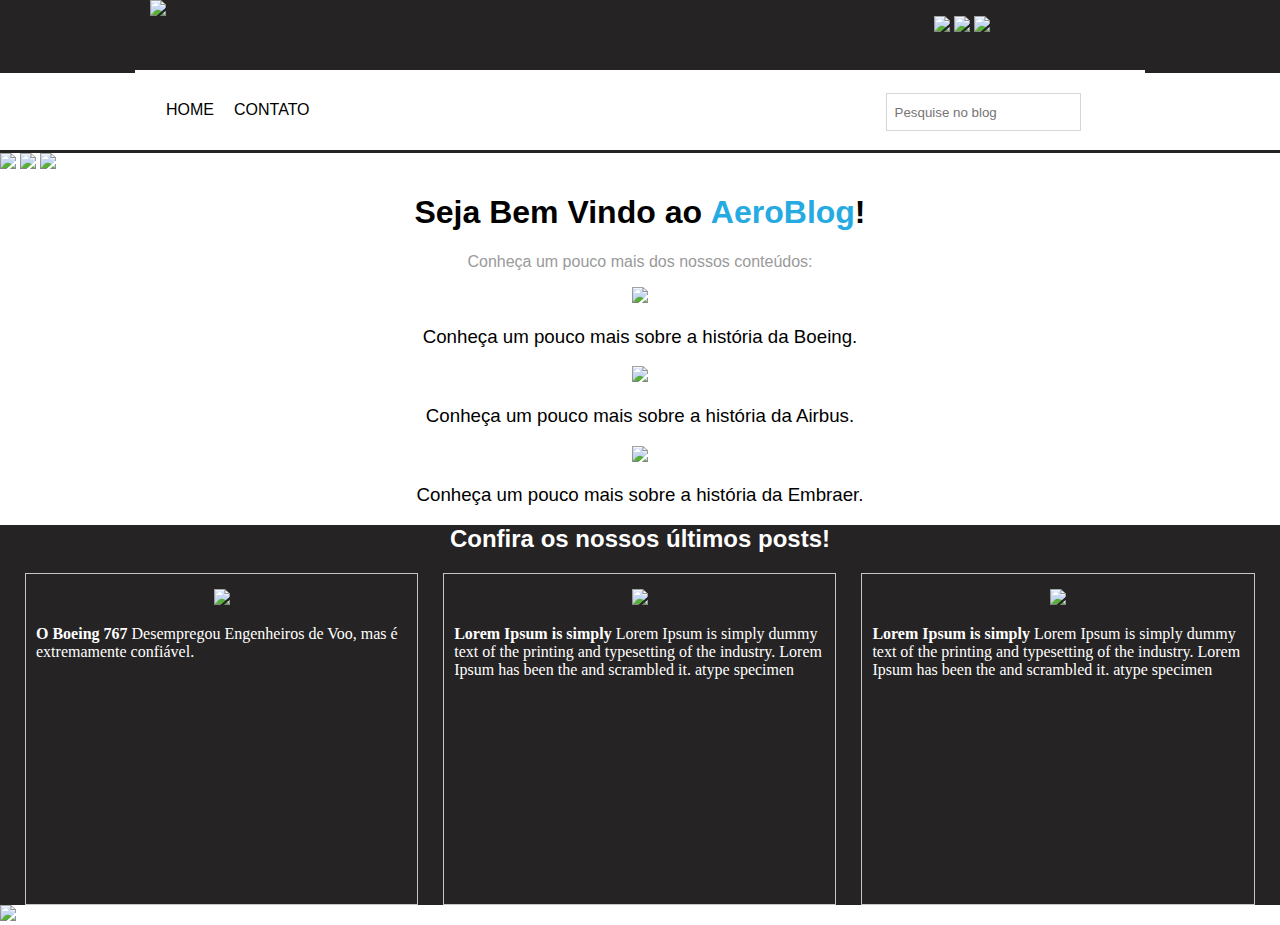
==== index.html @ f36cda5f "initial config" ====
<!DOCTYPE html>

<html>

<head>
    <link rel="stylesheet" type="text/css" href="./css/main.css">
    <link rel="stylesheet" type="text/css" href="./css/slick.css" />

    <title>SGS</title>
</head>

<body>
    <header class="Menu-principal">
        <main>
            <div class="retangulo-1">
                <div class="logoab">
                    <a href="index.html"><img src="./img/logo blog.png" /></a>
                </div>
                <div class="redesociais">
                    <ul>
                        <li>
                            <a href="https://www.facebook.com/" target="_blank">
                                <img src="./img/logo facebook.png" /></a>
                        </li>
                        <li>
                            <a href="https://twitter.com/login?lang=pt" target="_blank"><img
                                    src="./img/logo twitter.png" />
                            </a>
                        </li>
                        <li>
                            <a href="https://www.youtube.com/" target="_blank">
                                <img src="./img/logo youtube.png" />
                            </a>
                        </li>
                    </ul>
                </div>
            </div>
        </main>
    </header>
    <main class="paginatd bottonborder">
        <div class="retangulo2">
            <div class="menu">
                <ul>
                    <li>
                        <a href="index.html">Home</a>
                    </li>
                    <li>
                        <a href="Contato.html">Contato</a>
                    </li>

                </ul>
            </div>
            <div class="pesquisa">
                <input placeholder="Pesquise no blog" type="text" />
            </div>
        </div>

    </main>
    <div class="paginatd">
        <div class="slider-principal">
            <img src="./img/Introduc.png">
            <img src="./img/Boeingimg.png">
            <img src="./img/Embraerimg.png">
        </div>

    </div>
    <div class="paginatd">
        <div class="content text-destaque">
            <h1> Seja Bem Vindo ao <strong>AeroBlog</strong>!</h1>
            <p>Conheça um pouco mais dos nossos conteúdos:</p>

            <div class="imgscontent">
                <a href="Boeing.html"> <img src="./img/Asset 8.png" /> </a>
                <h3> Conheça um pouco mais sobre a história da Boeing. </h3>
                <p></p>
            </div>
            <div class="imgscontent">
                <a href="Airbus.html"> <img src="./img/Asset 9.png" /> </a>
                <h3> Conheça um pouco mais sobre a história da Airbus. </h3>
                <p></p>
            </div>
            <div class="imgscontent">
                <a href="Embraer.html"> <img src="./img/Asset 10.png" /> </a>
                <h3> Conheça um pouco mais sobre a história da Embraer. </h3>
                <p></p>
            </div>

        </div>
    </div>

    <div class="Posts border">
        <h2> Confira os nossos últimos posts!</h2>
    </div>
    <div class="paginatd bloco-imagens-texto">
        <div class="paginat bloco-texto bloco-imagem">
            <a href="boeing767.html" style="text-decoration: none"><img src="./img/Boeing767.png">
                <p><b>O Boeing 767</b>
                    Desempregou Engenheiros de Voo, mas é extremamente confiável.
                </p>
            </a>
        </div>
        <div class="paginat bloco-texto bloco-imagem">
            <img src="./img/BoeingAP.png">
            <p><b>Lorem Ipsum is simply</b>
                Lorem Ipsum is simply dummy text of the printing and typesetting of the
                industry. Lorem
                Ipsum has been
                the and scrambled it.
                atype specimen
            </p>
        </div>
        <div class="paginat bloco-texto bloco-imagem">
            <img src="./img/Asset 13.png">
            <p><b>Lorem Ipsum is simply</b>
                Lorem Ipsum is simply dummy text of the printing and typesetting of the
                industry. Lorem
                Ipsum has been
                the and scrambled it.
                atype specimen
            </p>

        </div>
    </div>

    <div class="retangulo-1 ">
        <div class="logoab">
            <a href="index.html"><img src="./img/logo blog.png" /></a>
        </div>

        </header>
        </main>

        <script type="text/javascript" src="./js/jquery-1.11.0.min.js"></script>
        <script type="text/javascript" src="./js/jquery-migrate.js"></script>
        <script type="text/javascript" src="./js/slick.min.js"></script>
        <script type="text/javascript" src="./js/main.js"></script>
</body>

</html>
---- css/main.css ----
body {
    width: 100%;
    height: 100%;
    margin: 0 auto;
}

ul {
    padding: 0px!important;
}

.Menu-principal {
    width: 100%;
    background-color: #252323;
    height: 70px;
}
main, .content {
    margin: 0 auto;
    width: 980px;
    position: relative;
}

.text-destaque p {
    color: #9a9a9a;
    text-align: center;

}
.text-destaque {
    text-align: center;
    font-family: Verdana, Geneva, Tahoma, sans-serif ;
}

.text-destaque h1 {
    color: #000
}
.text-destaque strong {
    color:#25AAE2;
}

.logoab {
    margin-top: auto;
    margin-bottom: auto;   
    width: 70%;
    float: left;  
}
.redesociais ul li {
    display: inline-block;
    

}
.redesociais {
    width: 20%;
    float: right;
}

.retangulo-1{
    background-color: #252323;
}

.retangulo2 {
    background-color: #ffffff;
    width: 980px;
    margin: 0 auto;
    padding: 15px;
}
.bottonborder {
    border-bottom: 3px solid #252323;
    height: 80px;
}

.border {
    border-top: 3px solid #252323;
    height: 100px;
}

.menu ul li {
    display: inline-block;
    color: black;
    margin-left: 16px;
    height: 50px;
    font-family: Verdana, Geneva, Tahoma, sans-serif ;
    
}
.menu ul li:hover{
    border-bottom: 2px solid #25AAE2;
}

.menu ul li a:hover{
    color: #25AAE2;
    

}

.menu ul li a {
    display: inline-block;
    color: black;
    text-decoration: none;
    font-size: 16px;
    text-transform: uppercase;

}
.menu {
    width: 70%;
    float:left;
}
.pesquisa{
    width: 30%;
    float: right;
    text-align: center;
}
.pesquisa input {
    margin-top: 8px;
    padding: 8px;
    height: 20px;
    border: 1px solid #d6d6d6
}

.paginatd{
    width: 100%;
    float: left;
    

}

button.slick-prev {
    font-size: 0px;
    border: none;
    width: 64px;
    height: 130px;
    z-index: 9;
    background-color: transparent;
    background-image: url('../img/prev.png');
    position: absolute;
    top:73%;
    left: 10%;
}

button.slick-next {
    font-size: 0px;
    border: none;
    width: 64px;
    height: 130px;
    z-index: 9;
    background-color: transparent;
    background-image: url('../img/prox.png');
    position: absolute;
    top:73%;
    right: 10%;
}
.slider-principal {
    width: 100%;
}
.slick-initialized {
    overflow: hidden;
}

.slick-dots li button {
    font-size: 0px;
    border: 3px solid #000;
    width: 22px;
    height: 22px;
    background: transparent;
    border-radius: 50%;
    cursor: pointer;

}
.slick-dots{
    margin: 0 auto;
    width: 50%;
    position: absolute;
    left: 47%;
    top: 750px;

}

.slick-dots li {
    padding-left: 10px;
    display: inline-block;
}

li.slick-active button{
    background: #25AAE2;

}

.paginat {
    text-align: center;
    padding-left: 15px;
    padding-right: 15px; 
    width: 29%;
    float: left;
    position: relative;
    padding: 10px;
}

.bloco-imagem img {
    margin: 0 auto;
    width: 100%;
    height: auto;
    
}
.bloco-imagens-texto{
    color:#ffffff;
}

.bloco-imagem {
    height: 300px ;
    border: 1px solid #c5c5c5;
    padding-top: 15px;
    padding-bottom: 15px;

    
}
.bloco-imagem b, p {
    text-align: left;
}
.bloco-texto {
    margin-top: 3em;
    margin-left: 25px;
   
}

h3 {
    font-weight: normal!important;
    
}

.bloco-imagens-texto {
    background-color: #252323;
}

a {
    color: inherit;
}

.Posts{
    text-align: center;
    font-family: Verdana, Geneva, Tahoma, sans-serif ;
    color:#ffffff;

}
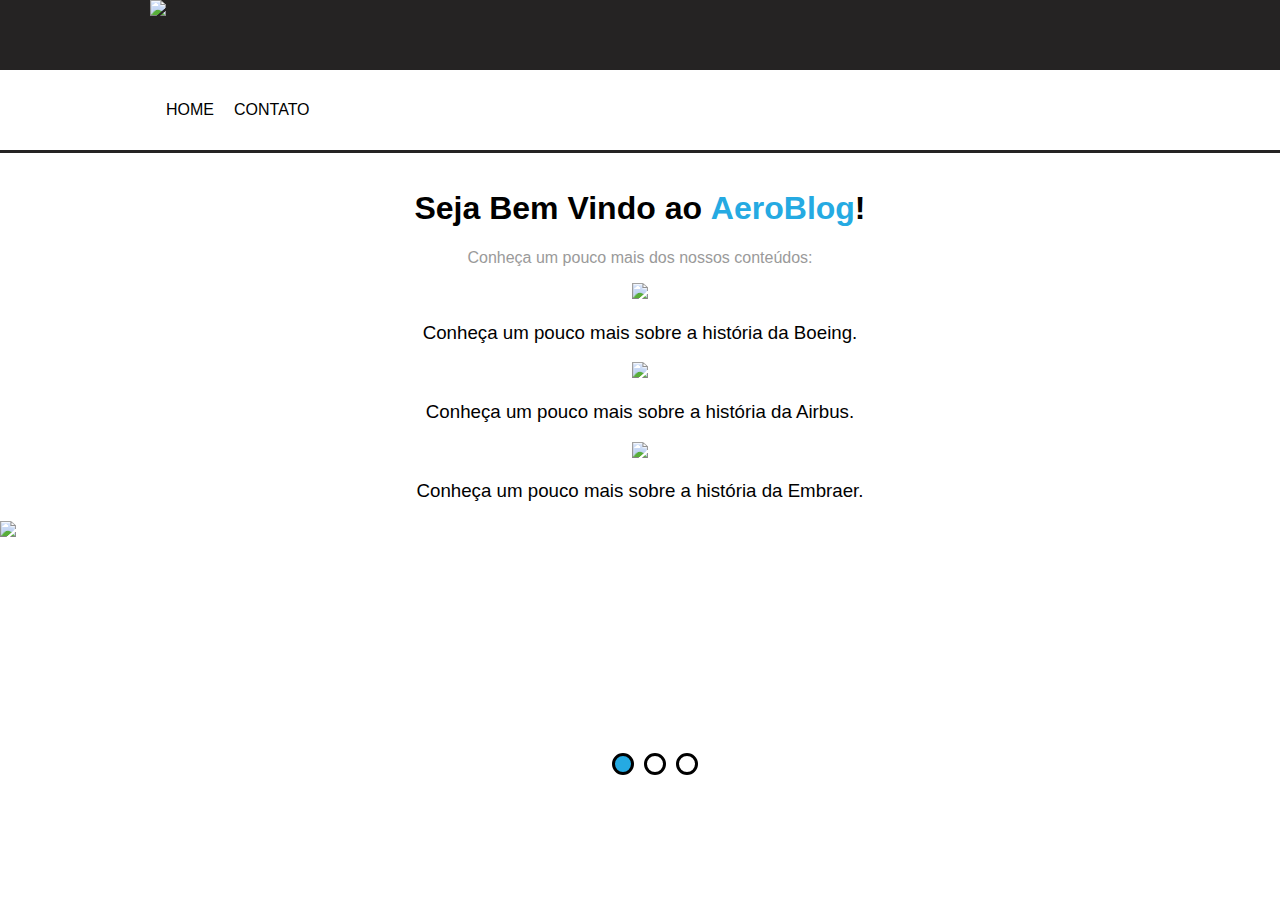
==== commit 3424344f: "slides js" ====
--- a/index.html
+++ b/index.html
@@ -16,24 +16,6 @@
                 <div class="logoab">
                     <a href="index.html"><img src="./img/logo blog.png" /></a>
                 </div>
-                <div class="redesociais">
-                    <ul>
-                        <li>
-                            <a href="https://www.facebook.com/" target="_blank">
-                                <img src="./img/logo facebook.png" /></a>
-                        </li>
-                        <li>
-                            <a href="https://twitter.com/login?lang=pt" target="_blank"><img
-                                    src="./img/logo twitter.png" />
-                            </a>
-                        </li>
-                        <li>
-                            <a href="https://www.youtube.com/" target="_blank">
-                                <img src="./img/logo youtube.png" />
-                            </a>
-                        </li>
-                    </ul>
-                </div>
             </div>
         </main>
     </header>
@@ -49,9 +31,6 @@
                     </li>
 
                 </ul>
-            </div>
-            <div class="pesquisa">
-                <input placeholder="Pesquise no blog" type="text" />
             </div>
         </div>
 
@@ -88,40 +67,6 @@
         </div>
     </div>
 
-    <div class="Posts border">
-        <h2> Confira os nossos últimos posts!</h2>
-    </div>
-    <div class="paginatd bloco-imagens-texto">
-        <div class="paginat bloco-texto bloco-imagem">
-            <a href="boeing767.html" style="text-decoration: none"><img src="./img/Boeing767.png">
-                <p><b>O Boeing 767</b>
-                    Desempregou Engenheiros de Voo, mas é extremamente confiável.
-                </p>
-            </a>
-        </div>
-        <div class="paginat bloco-texto bloco-imagem">
-            <img src="./img/BoeingAP.png">
-            <p><b>Lorem Ipsum is simply</b>
-                Lorem Ipsum is simply dummy text of the printing and typesetting of the
-                industry. Lorem
-                Ipsum has been
-                the and scrambled it.
-                atype specimen
-            </p>
-        </div>
-        <div class="paginat bloco-texto bloco-imagem">
-            <img src="./img/Asset 13.png">
-            <p><b>Lorem Ipsum is simply</b>
-                Lorem Ipsum is simply dummy text of the printing and typesetting of the
-                industry. Lorem
-                Ipsum has been
-                the and scrambled it.
-                atype specimen
-            </p>
-
-        </div>
-    </div>
-
     <div class="retangulo-1 ">
         <div class="logoab">
             <a href="index.html"><img src="./img/logo blog.png" /></a>
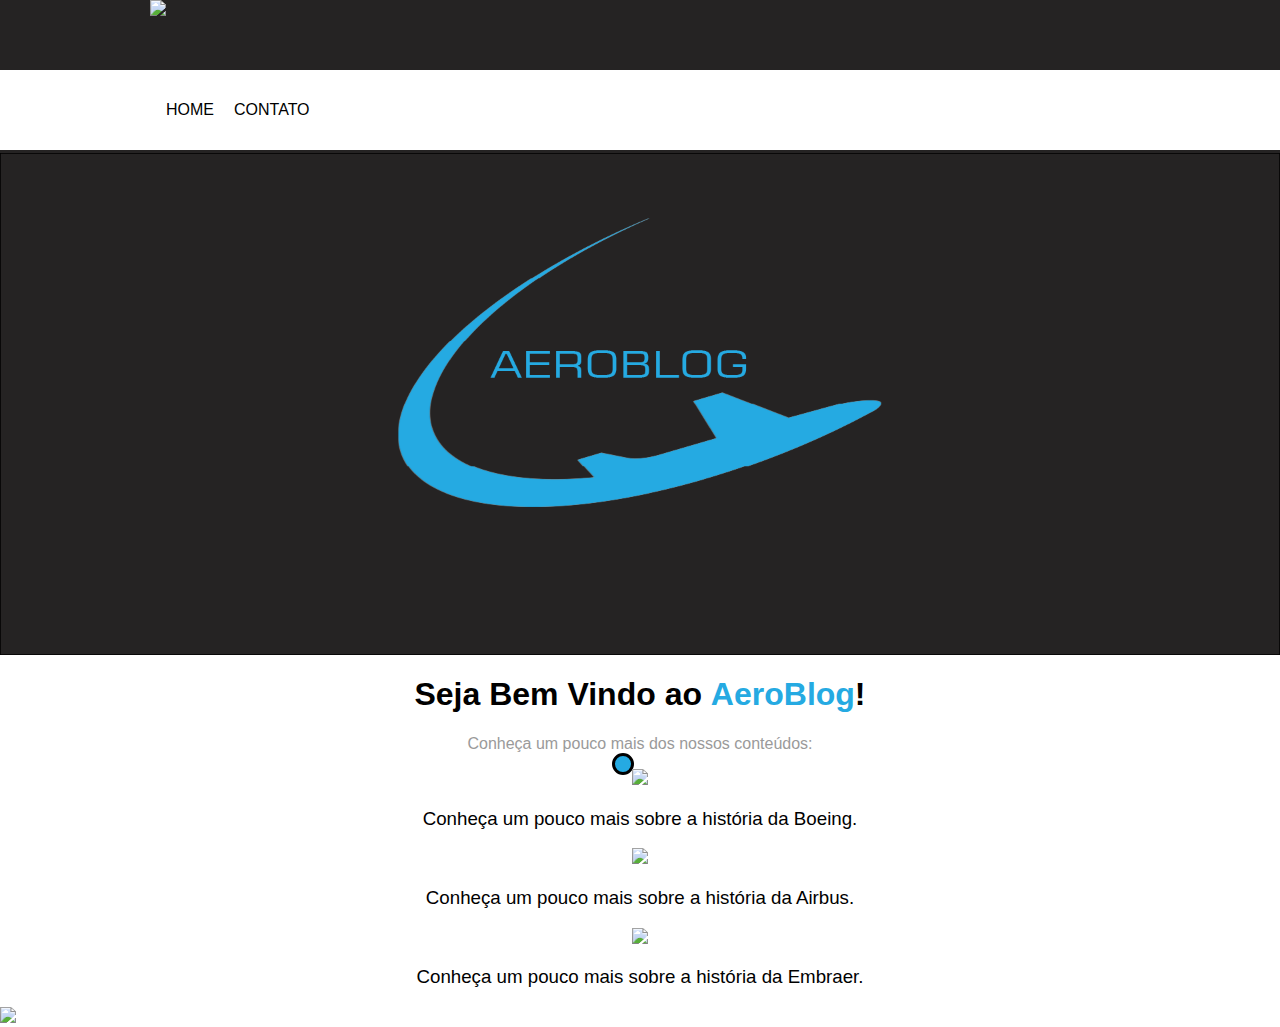
==== commit b7b42c3d: "contact html and css" ====
--- a/index.html
+++ b/index.html
@@ -38,8 +38,6 @@
     <div class="paginatd">
         <div class="slider-principal">
             <img src="./img/Introduc.png">
-            <img src="./img/Boeingimg.png">
-            <img src="./img/Embraerimg.png">
         </div>
 
     </div>
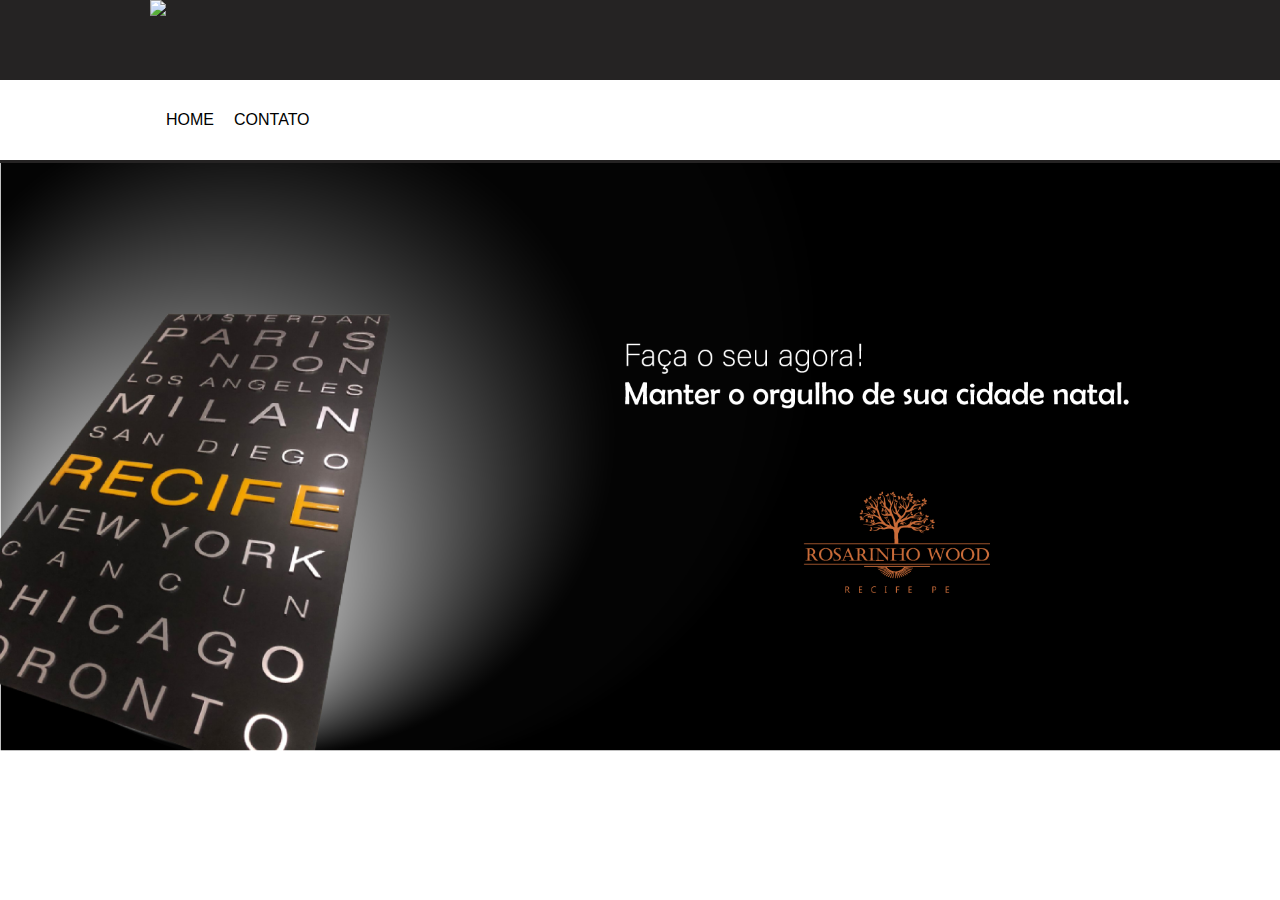
==== commit 67ebb8b8: "tests" ====
--- a/index.html
+++ b/index.html
@@ -43,40 +43,21 @@
     </div>
     <div class="paginatd">
         <div class="content text-destaque">
-            <h1> Seja Bem Vindo ao <strong>AeroBlog</strong>!</h1>
-            <p>Conheça um pouco mais dos nossos conteúdos:</p>
 
-            <div class="imgscontent">
-                <a href="Boeing.html"> <img src="./img/Asset 8.png" /> </a>
-                <h3> Conheça um pouco mais sobre a história da Boeing. </h3>
-                <p></p>
-            </div>
-            <div class="imgscontent">
-                <a href="Airbus.html"> <img src="./img/Asset 9.png" /> </a>
-                <h3> Conheça um pouco mais sobre a história da Airbus. </h3>
-                <p></p>
-            </div>
-            <div class="imgscontent">
-                <a href="Embraer.html"> <img src="./img/Asset 10.png" /> </a>
-                <h3> Conheça um pouco mais sobre a história da Embraer. </h3>
-                <p></p>
-            </div>
 
         </div>
     </div>
+    </header>
+    </main>
 
-    <div class="retangulo-1 ">
-        <div class="logoab">
-            <a href="index.html"><img src="./img/logo blog.png" /></a>
-        </div>
+    <footer>
+        
+    </footer>
 
-        </header>
-        </main>
-
-        <script type="text/javascript" src="./js/jquery-1.11.0.min.js"></script>
-        <script type="text/javascript" src="./js/jquery-migrate.js"></script>
-        <script type="text/javascript" src="./js/slick.min.js"></script>
-        <script type="text/javascript" src="./js/main.js"></script>
+    <script type="text/javascript" src="./js/jquery-1.11.0.min.js"></script>
+    <script type="text/javascript" src="./js/jquery-migrate.js"></script>
+    <script type="text/javascript" src="./js/slick.min.js"></script>
+    <script type="text/javascript" src="./js/main.js"></script>
 </body>
 
 </html>--- a/css/main.css
+++ b/css/main.css
@@ -11,7 +11,7 @@
 .Menu-principal {
     width: 100%;
     background-color: #252323;
-    height: 70px;
+    height: 80px;
 }
 main, .content {
     margin: 0 auto;
@@ -101,17 +101,6 @@
 .menu {
     width: 70%;
     float:left;
-}
-.pesquisa{
-    width: 30%;
-    float: right;
-    text-align: center;
-}
-.pesquisa input {
-    margin-top: 8px;
-    padding: 8px;
-    height: 20px;
-    border: 1px solid #d6d6d6
 }
 
 .paginatd{
